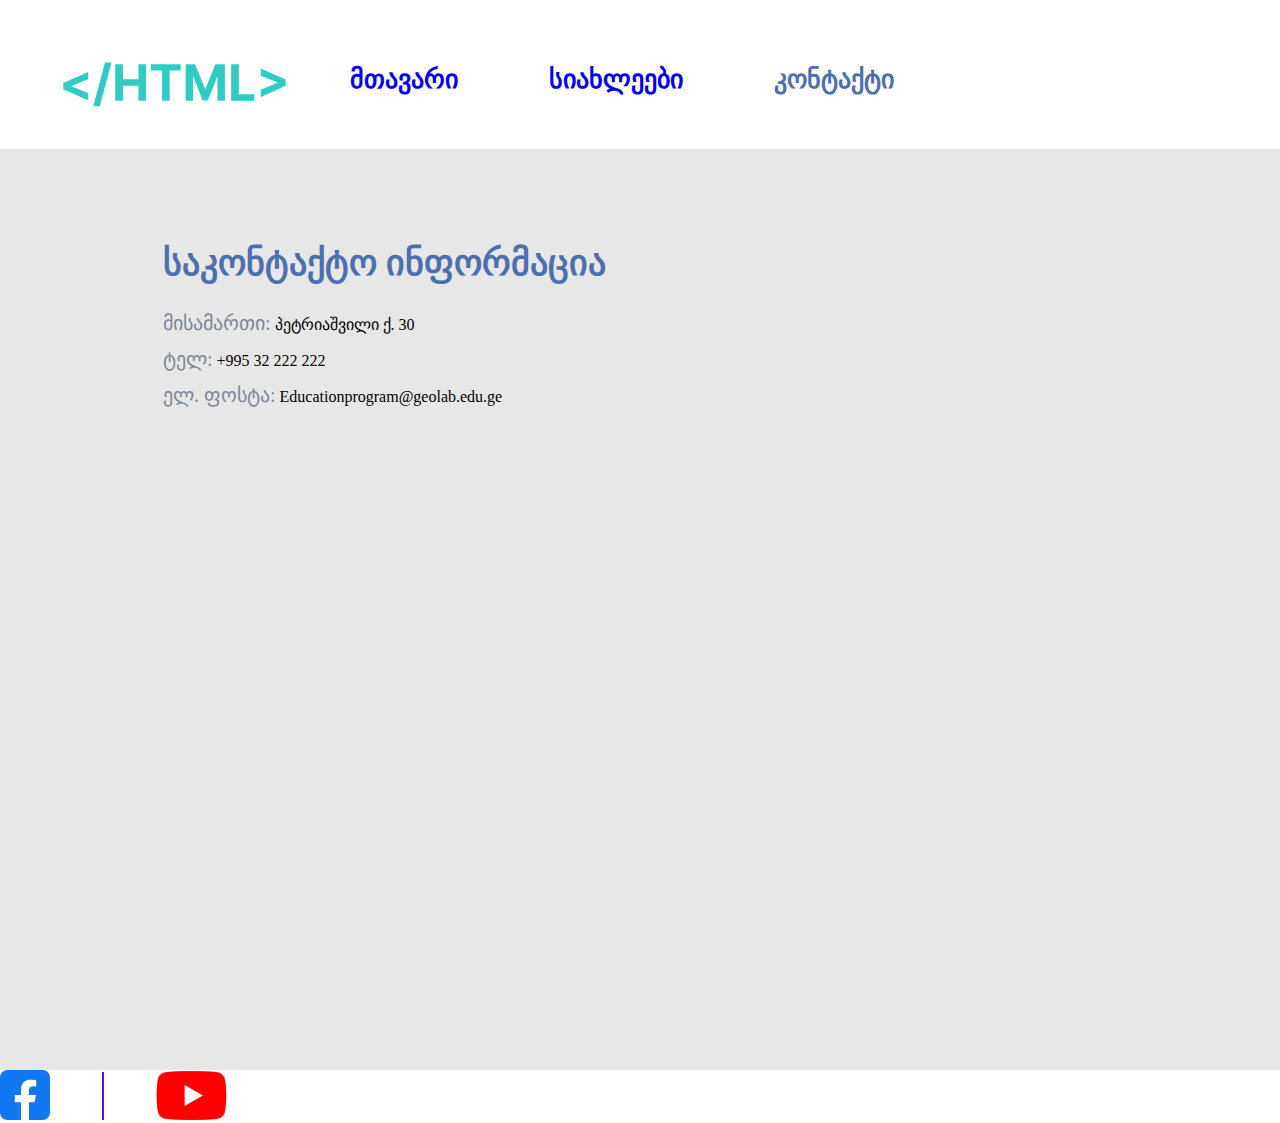
==== pages/contact.html @ 6e253766 "Add some new files" ====
<!Doctype html>
<html>
	<head>
		<title></title>
		<link rel="stylesheet" href="/css/reset.css">
		<link rel="stylesheet" type="text/css" href="/css/style.css">
	</head>
	<body>
		<header>
			<img class="logo" src="../images/HTML_.svg">
			<nav>
				<ul>
					<li class="header-item" >
						<a href="/index.html">მთავარი</a>
					</li>
					<li class="header-item news-padding" >
						<br> <a href="/pages/news.html">სიახლეები</a>
					</li>
					<li class="header-item main-color" >
						<br> <a>კონტაქტი</a>
					</li>
				</ul>
			</nav>
		</header>
		<main>

			

<div class="ContactContainer">

	<div class="child-container">

	<h1 class="Information">საკონტაქტო ინფორმაცია</h1>

			<p class="Contact">

			<span>მისამართი:</span> პეტრიაშვილი ქ. 30

			<br> <br>

		 	<span>ტელ:</span> +995 32 222 222 

			<br> <br>

			<span>ელ. ფოსტა:</span> Educationprogram@geolab.edu.ge


		</p>	

		</div>

		

				<iframe class="MAP" width="900" height="549"   src="https://maps.google.com/maps?width=944&amp;height=549&amp;hl=en&amp;q=%E1%83%95%E1%83%90%E1%83%A0%E1%83%99%E1%83%94%E1%83%97%E1%83%98%E1%83%9A%E1%83%98%20Ilford+(%E1%83%95%E1%83%90%E1%83%A0%E1%83%99%E1%83%94%E1%83%97%E1%83%98%E1%83%9A%E1%83%98)&amp;t=&amp;z=12&amp;ie=UTF8&amp;iwloc=B&amp;output=embed"></iframe><a href='https://google-map-generator.com/'></a>
					
	

</div>



			


		</main>



		<footer>
				<div>
					
					<img src="../images/facebook.svg">
					<span class="line1"></span>
					<img src="../images/youtube.svg">
				
				</div>



		</footer>



	</body>
</html>
---- css/style.css ----
.logo {
	width: 223px;
	vertical-align: middle;
	padding-right: 60px;
	margin-left: 63px ;
	display: inline-block;
	
}

header {
	margin-top: 41px;
}



.header-item {
	font-size: 26px;
	font-weight: 700;
	color: #8D81FF;
	font-weight: bold;
	display: inline-block;
	padding-bottom: 56px;
	
	
	
	

	
}


.fullsection {
	margin-left: 52px;
}


.secondpagefooter {
	margin-left: 194px;
}




nav   {
	display: inline-block;
	
	
}





.main-color {
	color: #4E6FAE;
}

.line1 {
	width: 2px;
	height: 48px;
	display: inline-block;
	background: #5012D5;
	margin-left: 48px;
	margin-right: 48px;
}

.date {
	width: 50px;
	height: 50px;
	background-color: #5012D5;
	font-size: 24px;
	color: #84FF81;
	text-align: center;
	line-height: 50px ;
}

.month {
	font-size: 24px;
	color: #8D81FF;
}

.section-header {
	font-size: 20px;
	font-weight: bold;
	color: #4E6FAE;
}

.section-description1 {
	font-size: 16px;
	line-height: 19.2px;
	color: #4E6FAE;
	width: 778px;
	display: inline-block;
	height: 400px;
	
	
	
}

.section-description2 {
	font-size: 16px;
	line-height: 19.2px;
	color: #4E6FAE;
	display: inline-block;
	width: 778px;
	height: 280px;

	
	
	
	
}


.section-description3 {
	font-size: 16px;
	line-height: 19.2px;
	color: #4E6FAE;
	width: 1021px;
	height: 148px;
	padding-top: 32px;
	
}


.section-img {
	padding-right: 63px;
}

.FBYTLOGO {
	padding-top: 36px ;
}


.Information {
	font-size: 36px;
	text-align: center;
	color: #4E6FAE;
	font-weight: 700;
	line-height: 43.96px;
	display: inline;
	
	
}


.Contact {
	margin-top: 27px;
	
	
}


span {
	color: #7E8898;
	font-size: 20px;
	font-weight: 400;
	
	
}


.ContactContainer {
	width:1700px;
	height:735px;
	background-color:#E7E7E7 ;
	padding:93px 40px 93px 163px;
	display: inline-block;
	
}



.ContactContainer div {
	display: inline-block;
	vertical-align: top;
}

.child-container {
	margin-right: 40px;
}




.news-padding {

	padding-left: 87px;
	padding-right: 87px;
	
}

#newshtmllogo {
	padding-left: 194px ;
	padding-bottom: 120px ;
}

.newsh1 {
	color: #4E6FAE;
	font-size: 26px ;
	font-weight: 700 ;
	line-height: 31.2px ;
	display: inline-block;
	padding-left: 194px;
	vertical-align: middle;
	

;
}

.line2 {

	width: 2px;
	height: 24px;
	background-color:#5012D5 ;
	display: inline-block;
	margin-left: 18px;
	margin-right: 18px;
	vertical-align: middle;

	

}

.newsh2 {
	color: #4E6FAE ;
	font-size: 26px;
	font-weight: 400px;
	line-height: 31.2px;
	display: inline-block;
	vertical-align: middle;
}


.container {
	width: 460px;
	height: 160px;
	background-color:#E7E7E7;
	margin-top: 26px;
	padding: 20px;
	margin-left: 194px;
	margin-right: 52px;
	
	
	

}


.container h3 {
	color: #3F4145;
	font-size: 20px;
	margin-bottom: 20px;

}


.container p {
	color: #7E8898;
	font-size: 16px;
	display: inline-block;
	width: 335px;
	height: 95px;
	line-height: 19.31px;
	vertical-align: middle;

}



.container img {
	margin-right: 37px;
	vertical-align: middle;

	
}


.container2 {
	
	width: 460px;
	height: 160px;
	background-color:#E7E7E7;
	margin-top: 26px;
	padding: 20px;
			

}


.container2 h3 {
	color: #3F4145;
	font-size: 20px;
	margin-bottom: 20px;

}


.container2 p {
	color: #7E8898;
	font-size: 16px;
	display: inline-block;
	width: 335px;
	height: 95px;
	line-height: 19.31px;
	vertical-align: middle;

}



.container2 img {
	margin-right: 21px;
	vertical-align: middle;

	
}

.Fullcontainer {
	display: flex;
}
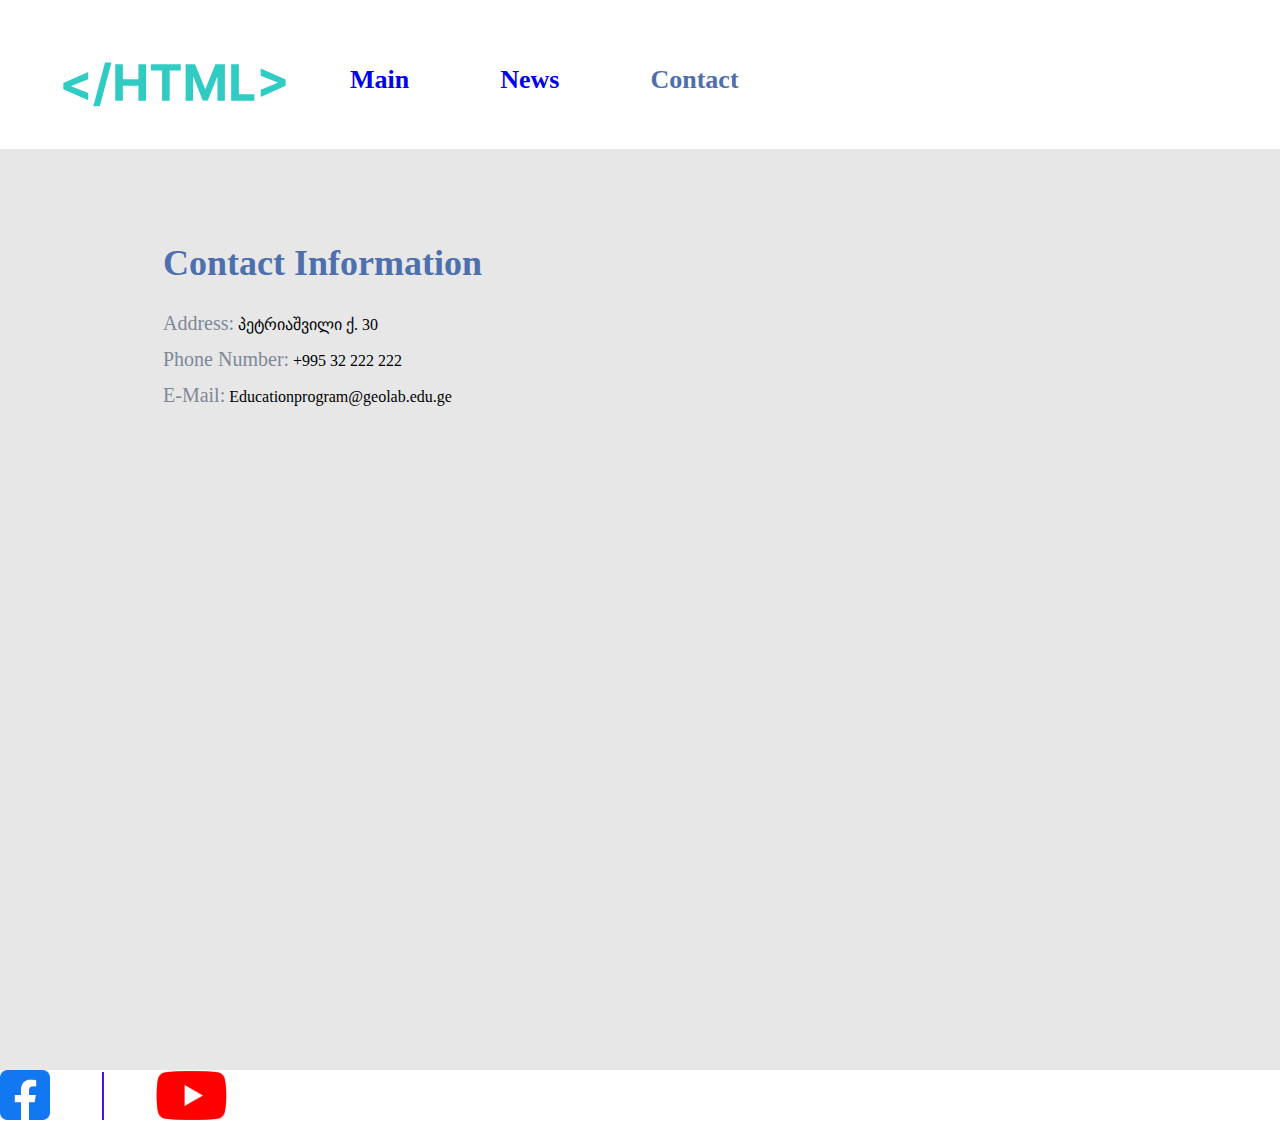
==== commit 352940ec: "Changing the code from Georgian to English" ====
--- a/pages/contact.html
+++ b/pages/contact.html
@@ -11,13 +11,13 @@
 			<nav>
 				<ul>
 					<li class="header-item" >
-						<a href="/index.html">მთავარი</a>
+						<a href="/index.html">Main</a>
 					</li>
 					<li class="header-item news-padding" >
-						<br> <a href="/pages/news.html">სიახლეები</a>
+						<br> <a href="/pages/news.html">News</a>
 					</li>
 					<li class="header-item main-color" >
-						<br> <a>კონტაქტი</a>
+						<br> <a>Contact</a>
 					</li>
 				</ul>
 			</nav>
@@ -30,19 +30,19 @@
 
 	<div class="child-container">
 
-	<h1 class="Information">საკონტაქტო ინფორმაცია</h1>
+	<h1 class="Information">Contact Information</h1>
 
 			<p class="Contact">
 
-			<span>მისამართი:</span> პეტრიაშვილი ქ. 30
+			<span>Address:</span> პეტრიაშვილი ქ. 30
 
 			<br> <br>
 
-		 	<span>ტელ:</span> +995 32 222 222 
+		 	<span>Phone Number:</span> +995 32 222 222 
 
 			<br> <br>
 
-			<span>ელ. ფოსტა:</span> Educationprogram@geolab.edu.ge
+			<span>E-Mail:</span> Educationprogram@geolab.edu.ge
 
 
 		</p>	
--- a/css/style.css
+++ b/css/style.css
@@ -1,3 +1,18 @@
+@import url('https://fonts.googleapis.com/css2?family=Pacifico&display=swap');
+@import url('https://fonts.googleapis.com/css2?family=Jacquard+24&family=Pacifico&display=swap');
+@import url('https://fonts.googleapis.com/css2?family=Jacquard+24&family=Jersey+10+Charted&family=Pacifico&display=swap');
+@import url('https://fonts.googleapis.com/css2?family=Jacquard+24&family=Jersey+10&family=Jersey+10+Charted&family=Pacifico&display=swap');
+
+/* აქედან ვიწყებთ ფონტებით გასტილვას */
+
+
+
+
+
+
+
+
+
 
 
 .logo {
